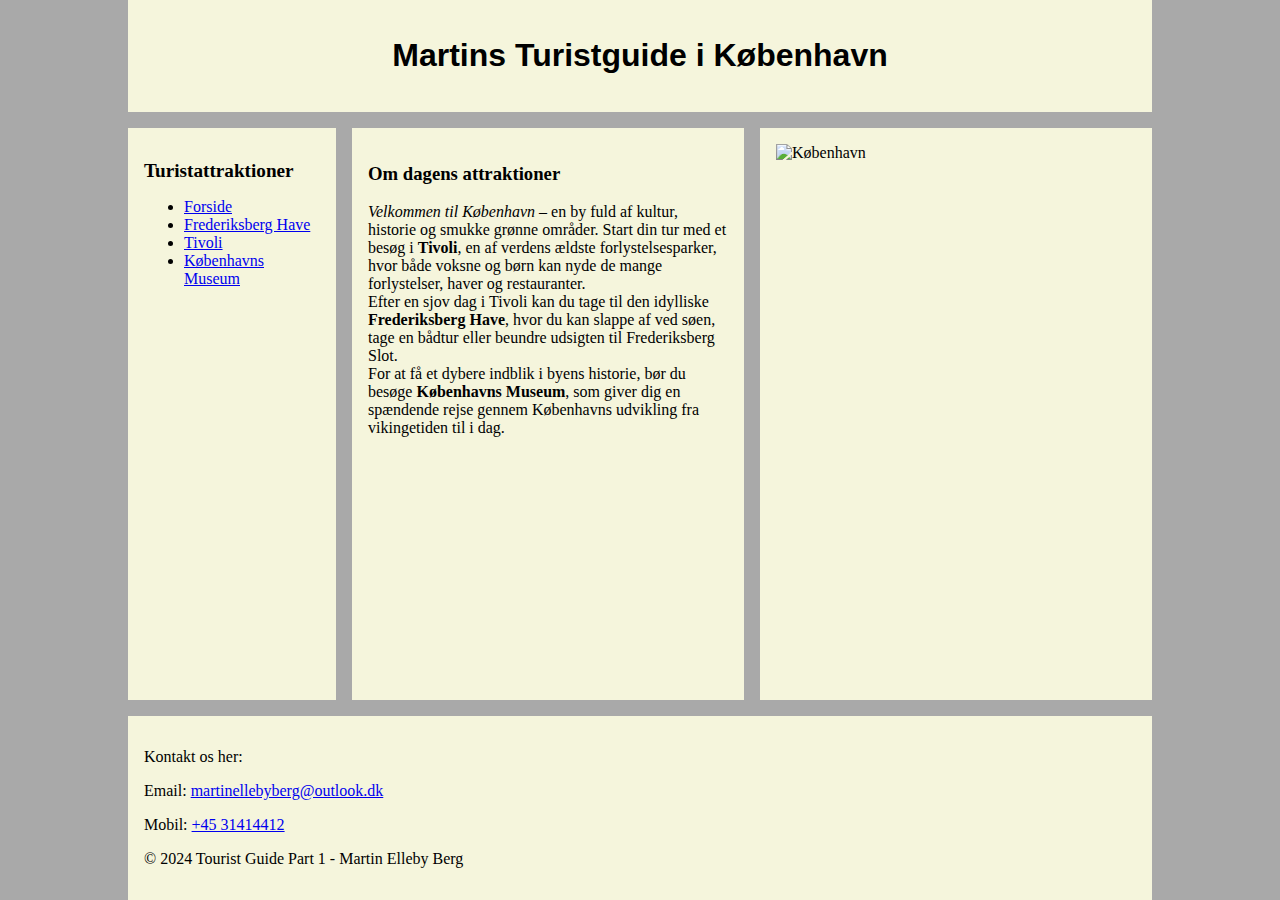
==== src/main/resources/static/index.html @ 8a239b32 "lavet endpoint og næsten færdig med html" ====
<!DOCTYPE html>
<html lang="en" xmlns="http://www.w3.org/1999/html">
<head>
    <meta charset="UTF-8">
    <meta name="viewport" content="width-device, initial-scale=1,0">
    <meta http-equiv="X-UA-Compatible" content="ie=edge">
    <title>Turistattraktioner i København</title>
    <link rel="stylesheet" href="styles.css">
</head>
<body>
<header>
    <h1>Martins Turistguide i København</h1>
</header>
<nav>
    <h2>Turistattraktioner</h2>
    <ul>
        <li><a href="index.html">Forside</a></li>
        <li><a href="frederiksberghave.html">Frederiksberg Have</a></li>
        <li><a href="tivoli.html">Tivoli</a></li>
        <li><a href="kobenhavnsmuseum.html">Københavns Museum</a></li>
    </ul>
</nav>
<main>
    <h3>Om dagens attraktioner</h3>
    <p>
        <em>Velkommen til København</em> – en by fuld af kultur, historie og smukke grønne områder.
        Start din tur med et besøg i <strong>Tivoli</strong>, en af verdens ældste forlystelsesparker,
        hvor både voksne og børn kan nyde de mange forlystelser, haver og restauranter.<br>
        Efter en sjov dag i Tivoli kan du tage til den idylliske <strong>Frederiksberg Have</strong>,
        hvor du kan slappe af ved søen, tage en bådtur eller beundre udsigten til Frederiksberg Slot.<br>
        For at få et dybere indblik i byens historie, bør du besøge <strong>Københavns Museum</strong>,
        som giver dig en spændende rejse gennem Københavns udvikling fra vikingetiden til i dag.
    </p>
</main>
<imgbil>
    <img src="../billeder/kobenhavn.jpeg" alt="København">
</imgbil>
<footer>
    <p> Kontakt os her:</p>
    <p>Email: <a href="#">martinellebyberg@outlook.dk</a></p>
    <p>Mobil: <a href="#">+45 31414412</a></p>
    <p>&copy; 2024 Tourist Guide Part 1 - Martin Elleby Berg</p>
</footer>
</body>
</html>
---- src/main/resources/static/styles.css ----
/* Mobile first layout */
body {
    min-height: 100vh; /* Sæt body-højden til mindst 100% af skærmhøjden */
    display: grid; /* Aktiverer grid-layout */
    grid-gap: 1em; /* Mellemrum mellem grid-områder */
    grid-template-areas:
        'header' /* Headeren fylder hele bredden */
        'nav' /* Navigationen fylder hele bredden */
        'main' /* Hovedindholdet fylder hele bredden */
        'imgbil' /* billede fylder hele bredden */
        'footer'; /* Foderen fylder hele bredden */
    grid-template-rows: auto auto 1fr auto; /* Højden på rækkerne */
    grid-template-columns: 1fr; /* Kun én kolonne */
}
/* bruges hvis min-width er 40em eller større */
@media (min-width: 60em) {
    body {
        /* Horisontal centrering, 80% bredde */
        width: 80%;
        margin: 0 auto;
        grid-template-areas:
        'header header header' /* Headeren fylder begge kolonner */
        'nav main imgbil' /* Navigationen til venstre, hovedindhold i midt, billede til højre */
        'footer footer footer'; /* Foderen fylder begge kolonner */
        grid-template-columns: 13em 1fr 1fr; /* Tre kolonner: nav er 12em bred, main fylder resten */
        grid-template-rows: auto 1fr auto; /* Højden på rækkerne */
    }
}
/** Placering af indhold i grid-områder */
header {
    grid-area: header;
}
nav {
    grid-area: nav;
}
main {
    grid-area: main;
}
imgbil {
    grid-area: imgbil;
}
footer {
    grid-area: footer;
}
body {
    background-color: darkgray;
}
header,
nav,
main,
footer,
imgbil {
    background: beige;
    padding: 1em;
}
h1 {
    text-align: center;
    font-family: sans-serif;
}
h2 {
    text-align: left;
    font-family: "Century Gothic", serif;
    font-size: larger;
}
.main-content {
    display: flex;
    flex-direction: column;
    align-items: center;
}
@media (min-width: 40em) {
    .main-content {
        flex-direction: row;
        align-items:flex-start;
    }
}
img {
    max-width: 100%;
    height: auto;
}
p, a {
    font-family: Cambria;
}
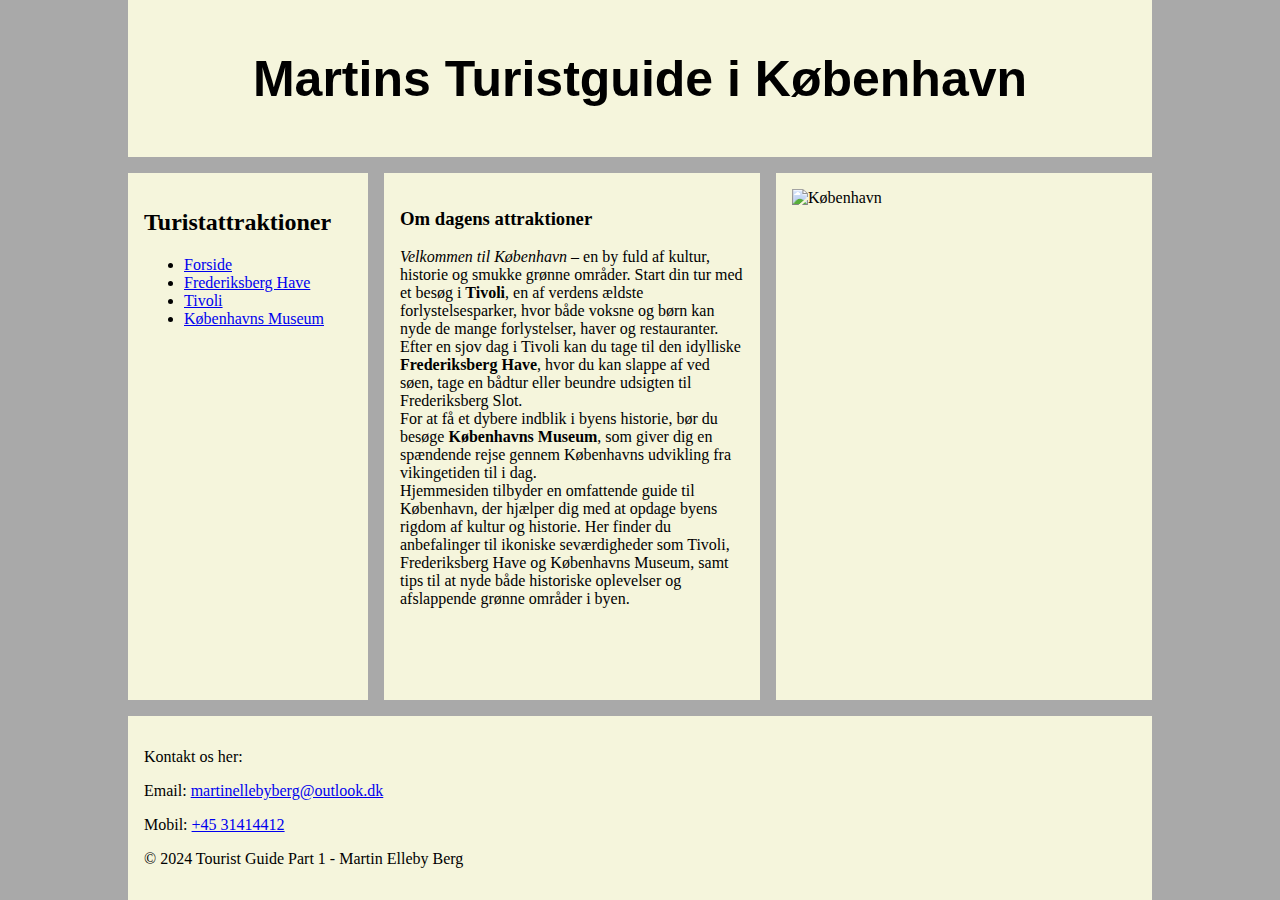
==== commit 26780f3f: "Turistguide del 1. Kan dog ikke få den til at vise billeder i localhost, intet problem i preview" ====
--- a/src/main/resources/static/index.html
+++ b/src/main/resources/static/index.html
@@ -2,7 +2,7 @@
 <html lang="en" xmlns="http://www.w3.org/1999/html">
 <head>
     <meta charset="UTF-8">
-    <meta name="viewport" content="width-device, initial-scale=1,0">
+    <meta name="viewport" content="width=device-width, initial-scale=1.0">
     <meta http-equiv="X-UA-Compatible" content="ie=edge">
     <title>Turistattraktioner i København</title>
     <link rel="stylesheet" href="styles.css">
@@ -30,13 +30,19 @@
         hvor du kan slappe af ved søen, tage en bådtur eller beundre udsigten til Frederiksberg Slot.<br>
         For at få et dybere indblik i byens historie, bør du besøge <strong>Københavns Museum</strong>,
         som giver dig en spændende rejse gennem Københavns udvikling fra vikingetiden til i dag.
+<br class="custom-br">
+        Hjemmesiden tilbyder en omfattende guide til København,
+        der hjælper dig med at opdage byens rigdom af kultur og historie.
+        Her finder du anbefalinger til ikoniske seværdigheder som Tivoli,
+        Frederiksberg Have og Københavns Museum,
+        samt tips til at nyde både historiske oplevelser og afslappende grønne områder i byen.
     </p>
 </main>
 <imgbil>
-    <img src="../billeder/kobenhavn.jpeg" alt="København">
+    <img src="..//billeder/kobenhavn.jpeg" alt="København">
 </imgbil>
 <footer>
-    <p> Kontakt os her:</p>
+    <p>Kontakt os her:</p>
     <p>Email: <a href="#">martinellebyberg@outlook.dk</a></p>
     <p>Mobil: <a href="#">+45 31414412</a></p>
     <p>&copy; 2024 Tourist Guide Part 1 - Martin Elleby Berg</p>
--- a/src/main/resources/static/styles.css
+++ b/src/main/resources/static/styles.css
@@ -22,7 +22,7 @@
         'header header header' /* Headeren fylder begge kolonner */
         'nav main imgbil' /* Navigationen til venstre, hovedindhold i midt, billede til højre */
         'footer footer footer'; /* Foderen fylder begge kolonner */
-        grid-template-columns: 13em 1fr 1fr; /* Tre kolonner: nav er 12em bred, main fylder resten */
+        grid-template-columns: 15em 1fr 1fr; /* Tre kolonner: nav er 20em bred, main fylder resten */
         grid-template-rows: auto 1fr auto; /* Højden på rækkerne */
     }
 }
@@ -56,11 +56,11 @@
 h1 {
     text-align: center;
     font-family: sans-serif;
+    font-size: 50px;
 }
 h2 {
     text-align: left;
     font-family: "Century Gothic", serif;
-    font-size: larger;
 }
 .main-content {
     display: flex;
@@ -80,3 +80,7 @@
 p, a {
     font-family: Cambria;
 }
+.custom-br {
+    display: block;
+    margin-bottom: 10px;
+}
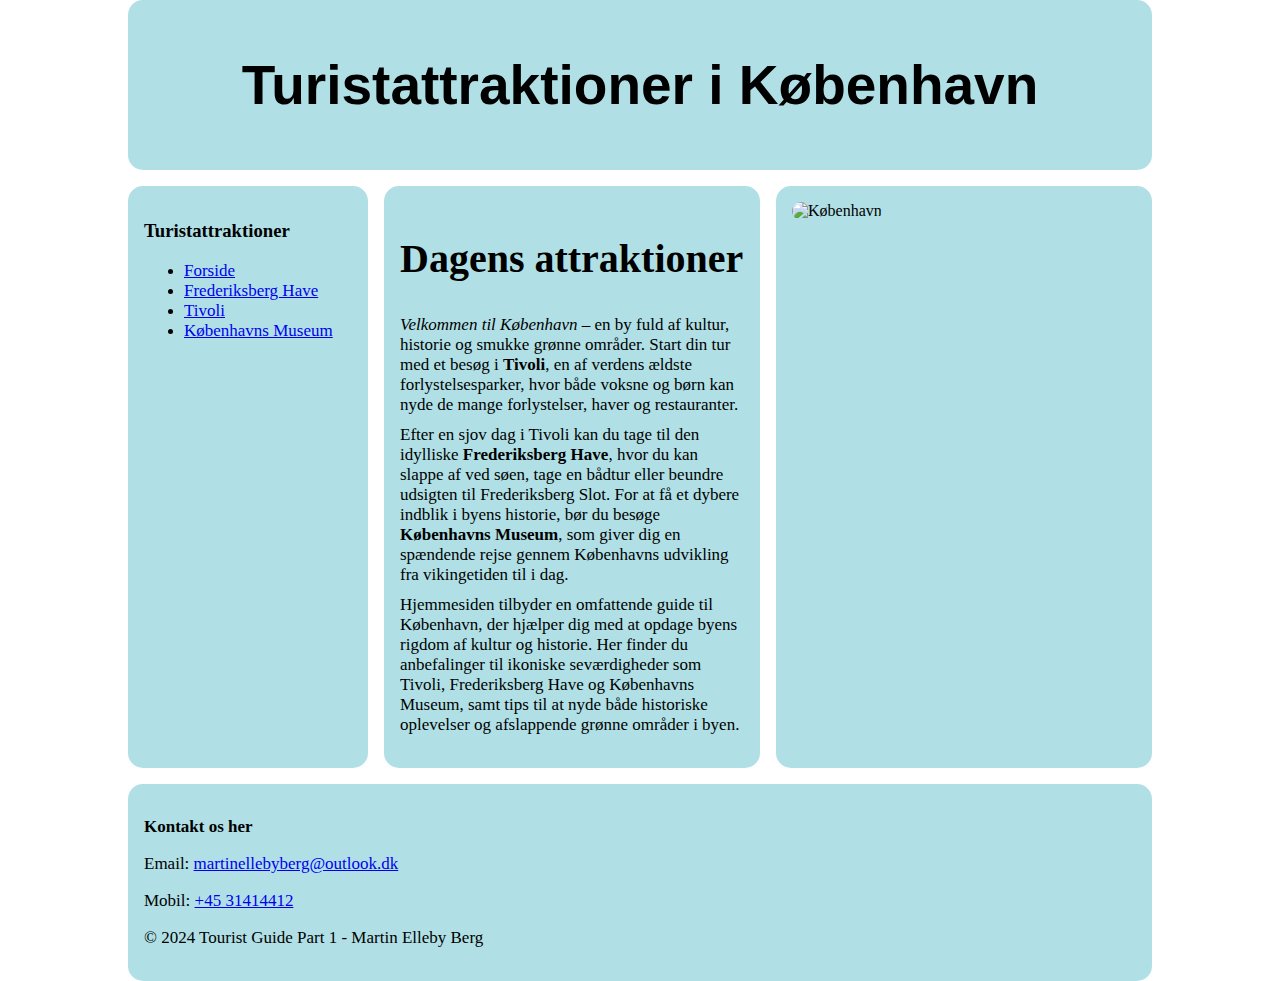
==== commit 6144e19c: "Turistguide del 1." ====
--- a/src/main/resources/static/index.html
+++ b/src/main/resources/static/index.html
@@ -9,10 +9,10 @@
 </head>
 <body>
 <header>
-    <h1>Martins Turistguide i København</h1>
+    <h1>Turistattraktioner i København</h1>
 </header>
 <nav>
-    <h2>Turistattraktioner</h2>
+    <h3>Turistattraktioner</h3>
     <ul>
         <li><a href="index.html">Forside</a></li>
         <li><a href="frederiksberghave.html">Frederiksberg Have</a></li>
@@ -21,16 +21,17 @@
     </ul>
 </nav>
 <main>
-    <h3>Om dagens attraktioner</h3>
+    <h2>Dagens attraktioner</h2>
     <p>
         <em>Velkommen til København</em> – en by fuld af kultur, historie og smukke grønne områder.
         Start din tur med et besøg i <strong>Tivoli</strong>, en af verdens ældste forlystelsesparker,
-        hvor både voksne og børn kan nyde de mange forlystelser, haver og restauranter.<br>
+        hvor både voksne og børn kan nyde de mange forlystelser, haver og restauranter.
+        <span class="custom-br"></span>
         Efter en sjov dag i Tivoli kan du tage til den idylliske <strong>Frederiksberg Have</strong>,
-        hvor du kan slappe af ved søen, tage en bådtur eller beundre udsigten til Frederiksberg Slot.<br>
+        hvor du kan slappe af ved søen, tage en bådtur eller beundre udsigten til Frederiksberg Slot.
         For at få et dybere indblik i byens historie, bør du besøge <strong>Københavns Museum</strong>,
         som giver dig en spændende rejse gennem Københavns udvikling fra vikingetiden til i dag.
-<br class="custom-br">
+        <span class="custom-br"></span>
         Hjemmesiden tilbyder en omfattende guide til København,
         der hjælper dig med at opdage byens rigdom af kultur og historie.
         Her finder du anbefalinger til ikoniske seværdigheder som Tivoli,
@@ -42,7 +43,7 @@
     <img src="..//billeder/kobenhavn.jpeg" alt="København">
 </imgbil>
 <footer>
-    <p>Kontakt os her:</p>
+    <p><Strong>Kontakt os her</Strong></p>
     <p>Email: <a href="#">martinellebyberg@outlook.dk</a></p>
     <p>Mobil: <a href="#">+45 31414412</a></p>
     <p>&copy; 2024 Tourist Guide Part 1 - Martin Elleby Berg</p>
--- a/src/main/resources/static/styles.css
+++ b/src/main/resources/static/styles.css
@@ -43,24 +43,29 @@
     grid-area: footer;
 }
 body {
-    background-color: darkgray;
+    background-image: url(..//billeder/farver.webp);
+    background-size: cover; /* Denne linje sørger for, at billedet dækker hele skærmen */
+    background-position: center; /* Centrerer billedet */
+    background-repeat: no-repeat; /* Undgår, at billedet gentages */
 }
 header,
 nav,
 main,
 footer,
 imgbil {
-    background: beige;
+    background-color: powderblue; /* En lys gul farve */
     padding: 1em;
+    border-radius: 15px; /* bløde hjørner*/
 }
 h1 {
     text-align: center;
     font-family: sans-serif;
-    font-size: 50px;
+    font-size: 55px;
 }
 h2 {
     text-align: left;
     font-family: "Century Gothic", serif;
+    font-size: 40px;
 }
 .main-content {
     display: flex;
@@ -76,11 +81,14 @@
 img {
     max-width: 100%;
     height: auto;
+    border-radius: 15px; /* bløde hjørner*/
 }
 p, a {
     font-family: Cambria;
+    font-size: 17px;
 }
-.custom-br {
+.custom-br { /* Sætter mellemrum mellem afsnit ved hjælp af <span class="custom-br"></span> */
     display: block;
     margin-bottom: 10px;
+
 }
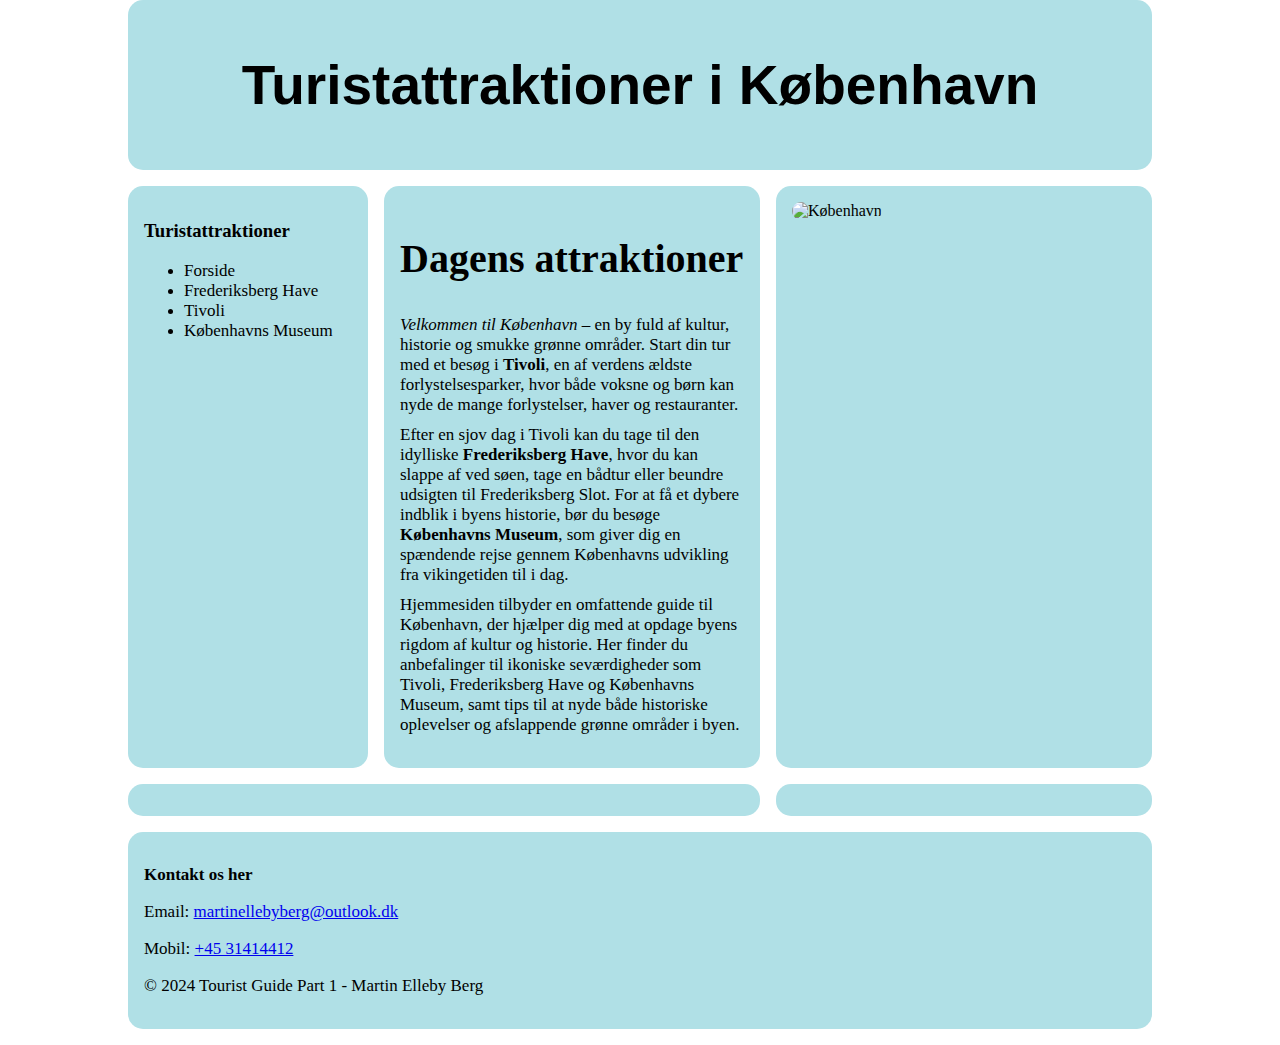
==== commit 9d8388c0: "Tilføjet Iframe og brugerundersøgelse under Tivoli. Ingen links endnu. Ryddet lidt op i CSS" ====
--- a/src/main/resources/static/index.html
+++ b/src/main/resources/static/index.html
@@ -14,10 +14,10 @@
 <nav>
     <h3>Turistattraktioner</h3>
     <ul>
-        <li><a href="index.html">Forside</a></li>
-        <li><a href="frederiksberghave.html">Frederiksberg Have</a></li>
-        <li><a href="tivoli.html">Tivoli</a></li>
-        <li><a href="kobenhavnsmuseum.html">Københavns Museum</a></li>
+        <li><a class="linka" href="index.html">Forside</a></li>
+        <li><a class="linka" href="frederiksberghave.html">Frederiksberg Have</a></li>
+        <li><a class="linka" href="tivoli.html">Tivoli</a></li>
+        <li><a class="linka" href="kobenhavnsmuseum.html">Københavns Museum</a></li>
     </ul>
 </nav>
 <main>
@@ -42,6 +42,12 @@
 <imgbil>
     <img src="..//billeder/kobenhavn.jpeg" alt="København">
 </imgbil>
+<empty>
+
+</empty>
+<form>
+
+</form>
 <footer>
     <p><Strong>Kontakt os her</Strong></p>
     <p>Email: <a href="#">martinellebyberg@outlook.dk</a></p>
--- a/src/main/resources/static/styles.css
+++ b/src/main/resources/static/styles.css
@@ -1,3 +1,5 @@
+/* Grundlæggende layout og styling */
+
 /* Mobile first layout */
 body {
     min-height: 100vh; /* Sæt body-højden til mindst 100% af skærmhøjden */
@@ -7,88 +9,147 @@
         'header' /* Headeren fylder hele bredden */
         'nav' /* Navigationen fylder hele bredden */
         'main' /* Hovedindholdet fylder hele bredden */
-        'imgbil' /* billede fylder hele bredden */
+        'imgbil' /* Billede fylder hele bredden */
+        'empty' /* Tom for nu */
+        'form' /* Spørgeskema */
         'footer'; /* Foderen fylder hele bredden */
-    grid-template-rows: auto auto 1fr auto; /* Højden på rækkerne */
+    grid-template-rows: auto auto 1fr auto auto auto auto; /* Højden på rækkerne */
     grid-template-columns: 1fr; /* Kun én kolonne */
-}
-/* bruges hvis min-width er 40em eller større */
-@media (min-width: 60em) {
-    body {
-        /* Horisontal centrering, 80% bredde */
-        width: 80%;
-        margin: 0 auto;
-        grid-template-areas:
-        'header header header' /* Headeren fylder begge kolonner */
-        'nav main imgbil' /* Navigationen til venstre, hovedindhold i midt, billede til højre */
-        'footer footer footer'; /* Foderen fylder begge kolonner */
-        grid-template-columns: 15em 1fr 1fr; /* Tre kolonner: nav er 20em bred, main fylder resten */
-        grid-template-rows: auto 1fr auto; /* Højden på rækkerne */
-    }
-}
-/** Placering af indhold i grid-områder */
-header {
-    grid-area: header;
-}
-nav {
-    grid-area: nav;
-}
-main {
-    grid-area: main;
-}
-imgbil {
-    grid-area: imgbil;
-}
-footer {
-    grid-area: footer;
-}
-body {
     background-image: url(..//billeder/farver.webp);
     background-size: cover; /* Denne linje sørger for, at billedet dækker hele skærmen */
     background-position: center; /* Centrerer billedet */
     background-repeat: no-repeat; /* Undgår, at billedet gentages */
 }
-header,
-nav,
-main,
-footer,
+
+/* Medieforespørgsel for større skærme (min-width: 60em) */
+@media (min-width: 60em) {
+    body {
+        width: 80%;
+        margin: 0 auto;
+        grid-template-areas:
+            'header header header' /* Headeren fylder alle kolonner */
+            'nav main imgbil' /* Navigation til venstre, hovedindhold i midt, billede til højre */
+            'empty empty form' /* Tom til venstre, Form til højre */
+            'footer footer footer'; /* Foderen fylder alle kolonner */
+        grid-template-columns: 15em 1fr 1fr; /* Tre kolonner: nav er 15em bred, main fylder 1fr, imgbil fylder 1fr */
+        grid-template-rows: auto 1fr auto auto auto; /* Højden på rækkerne */
+    }
+}
+
+/* Grid-områder */
+header, nav, main, imgbil, empty, form, footer {
+    background-color: powderblue; /* En lys blå farve */
+    padding: 1em;
+    border-radius: 15px; /* Bløde hjørner */
+}
+
+header {
+    grid-area: header;
+}
+
+nav {
+    grid-area: nav;
+}
+
+main {
+    grid-area: main;
+}
+
 imgbil {
-    background-color: powderblue; /* En lys gul farve */
-    padding: 1em;
-    border-radius: 15px; /* bløde hjørner*/
+    grid-area: imgbil;
 }
+
+empty {
+    grid-area: empty;
+}
+
+form {
+    grid-area: form;
+}
+
+footer {
+    grid-area: footer;
+}
+
+/* Typografi og tekst */
 h1 {
     text-align: center;
     font-family: sans-serif;
     font-size: 55px;
 }
+
 h2 {
     text-align: left;
     font-family: "Century Gothic", serif;
     font-size: 40px;
 }
-.main-content {
-    display: flex;
-    flex-direction: column;
-    align-items: center;
-}
-@media (min-width: 40em) {
-    .main-content {
-        flex-direction: row;
-        align-items:flex-start;
-    }
-}
-img {
-    max-width: 100%;
-    height: auto;
-    border-radius: 15px; /* bløde hjørner*/
-}
+
 p, a {
     font-family: Cambria;
     font-size: 17px;
 }
+
 .custom-br { /* Sætter mellemrum mellem afsnit ved hjælp af <span class="custom-br"></span> */
     display: block;
     margin-bottom: 10px;
+}
 
+legend {
+    font-size: 22px;
+    font-family: "Century Gothic", serif;
 }
+
+label {
+    display: inline-flex; /* Sørger for, at radioknappen og label er på samme linje, men som en blok */
+    align-items: center; /* Centrerer dem vertikalt */
+    margin-bottom: 10px; /* Tilføjer lidt luft mellem valgene */
+    font-size: 18px;
+    font-family: Cambria;
+}
+
+input[type="radio"] {
+    margin-right: 10px; /* Lidt afstand mellem radioknappen og teksten */
+}
+
+/* Links */
+.linka {
+    color: black;
+    transition: color 0.3s ease;
+    text-decoration: none;
+}
+
+.linka:hover {
+    color: green;
+    text-decoration: underline;
+}
+
+/* Knapper */
+button {
+    margin-top: 20px;
+    padding: 10px 20px;
+    font-size: 16px;
+    background-color: #4CAF50;
+    color: white;
+    border: none;
+    border-radius: 5px;
+    cursor: pointer;
+}
+
+button:hover {
+    background-color: #45a049;
+}
+
+/* Billeder */
+img {
+    max-width: 100%;
+    height: auto;
+    border-radius: 15px; /* Bløde hjørner */
+}
+
+/* Iframe */
+iframe {
+    height: 100%; /* Får iframe til at fylde hele højden af body */
+    width: 100%; /* Får iframe til at fylde hele bredden af body */
+    border: none; /* Fjerner border for et rent udseende */
+    border-radius: 15px; /* Bløde hjørner */
+}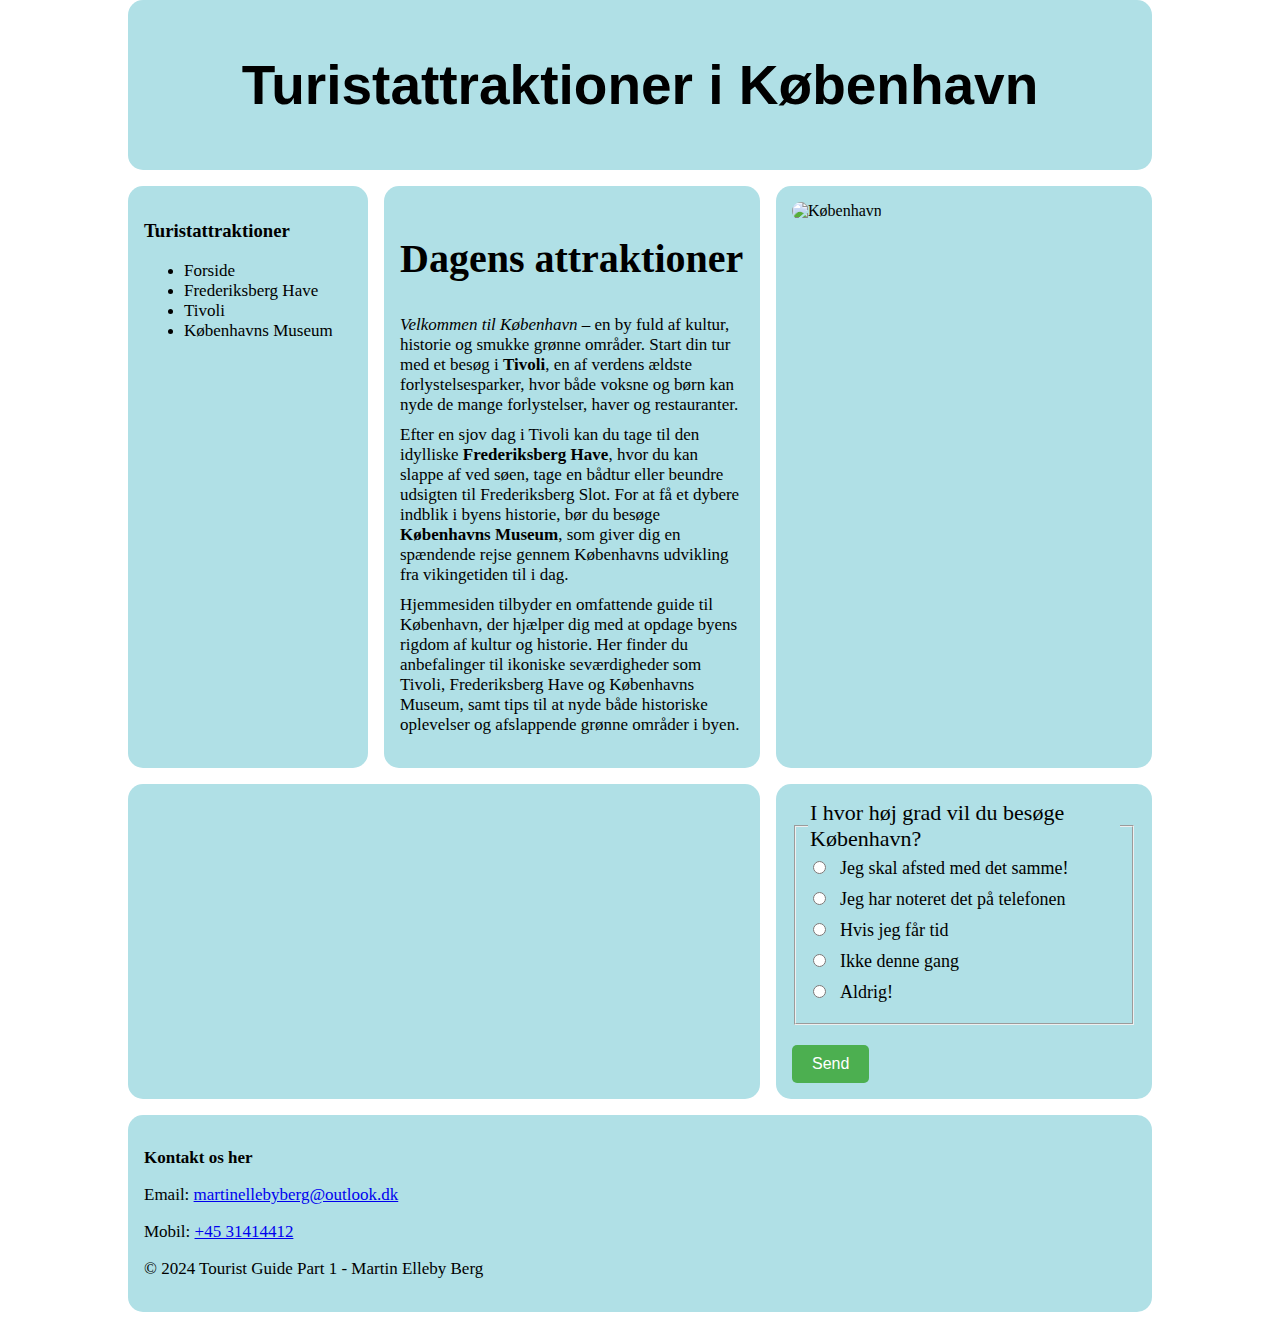
==== commit 90773301: "Tilføjet Iframe og brugerundersøgelse & Maps på alle sider. Ingen links endnu. Ryddet lidt op i CSS" ====
--- a/src/main/resources/static/index.html
+++ b/src/main/resources/static/index.html
@@ -43,10 +43,27 @@
     <img src="..//billeder/kobenhavn.jpeg" alt="København">
 </imgbil>
 <empty>
+    <iframe src="https://www.google.com/maps/embed?pb=!1m18!1m12!1m3!1d72000.48505324428!2d12.511424150567375!3d55.67133656525509!2m3!1f0!2f0!3f0!3m2!1i1024!2i768!4f13.1!3m3!1m2!1s0x4652533c5c803d23%3A0x4dd7edde69467b8!2sK%C3%B8benhavn!5e0!3m2!1sda!2sdk!4v1726469524955!5m2!1sda!2sdk" width=max height=max style="border:0;" allowfullscreen="" loading="lazy" referrerpolicy="no-referrer-when-downgrade"></iframe>
+</empty>
+<form action="/submit" method="post">
+    <fieldset>
+        <legend>I hvor høj grad vil du besøge København?</legend>
+        <input type="radio" id="choice1" name="choice" value="valgmulighed1">
+        <label for="choice1">Jeg skal afsted med det samme!</label><br>
 
-</empty>
-<form>
+        <input type="radio" id="choice2" name="choice" value="valgmulighed2">
+        <label for="choice2">Jeg har noteret det på telefonen</label><br>
 
+        <input type="radio" id="choice3" name="choice" value="valgmulighed3">
+        <label for="choice3">Hvis jeg får tid</label><br>
+
+        <input type="radio" id="choice4" name="choice" value="valgmulighed4">
+        <label for="choice4">Ikke denne gang</label><br>
+
+        <input type="radio" id="choice5" name="choice" value="valgmulighed5">
+        <label for="choice5">Aldrig!</label>
+    </fieldset>
+    <button type="submit">Send</button>
 </form>
 <footer>
     <p><Strong>Kontakt os her</Strong></p>
--- a/src/main/resources/static/styles.css
+++ b/src/main/resources/static/styles.css
@@ -10,7 +10,7 @@
         'nav' /* Navigationen fylder hele bredden */
         'main' /* Hovedindholdet fylder hele bredden */
         'imgbil' /* Billede fylder hele bredden */
-        'empty' /* Tom for nu */
+        'empty' /* Google Maps */
         'form' /* Spørgeskema */
         'footer'; /* Foderen fylder hele bredden */
     grid-template-rows: auto auto 1fr auto auto auto auto; /* Højden på rækkerne */
@@ -29,7 +29,7 @@
         grid-template-areas:
             'header header header' /* Headeren fylder alle kolonner */
             'nav main imgbil' /* Navigation til venstre, hovedindhold i midt, billede til højre */
-            'empty empty form' /* Tom til venstre, Form til højre */
+            'empty empty form' /* Google Maps til venstre, Form til højre */
             'footer footer footer'; /* Foderen fylder alle kolonner */
         grid-template-columns: 15em 1fr 1fr; /* Tre kolonner: nav er 15em bred, main fylder 1fr, imgbil fylder 1fr */
         grid-template-rows: auto 1fr auto auto auto; /* Højden på rækkerne */
